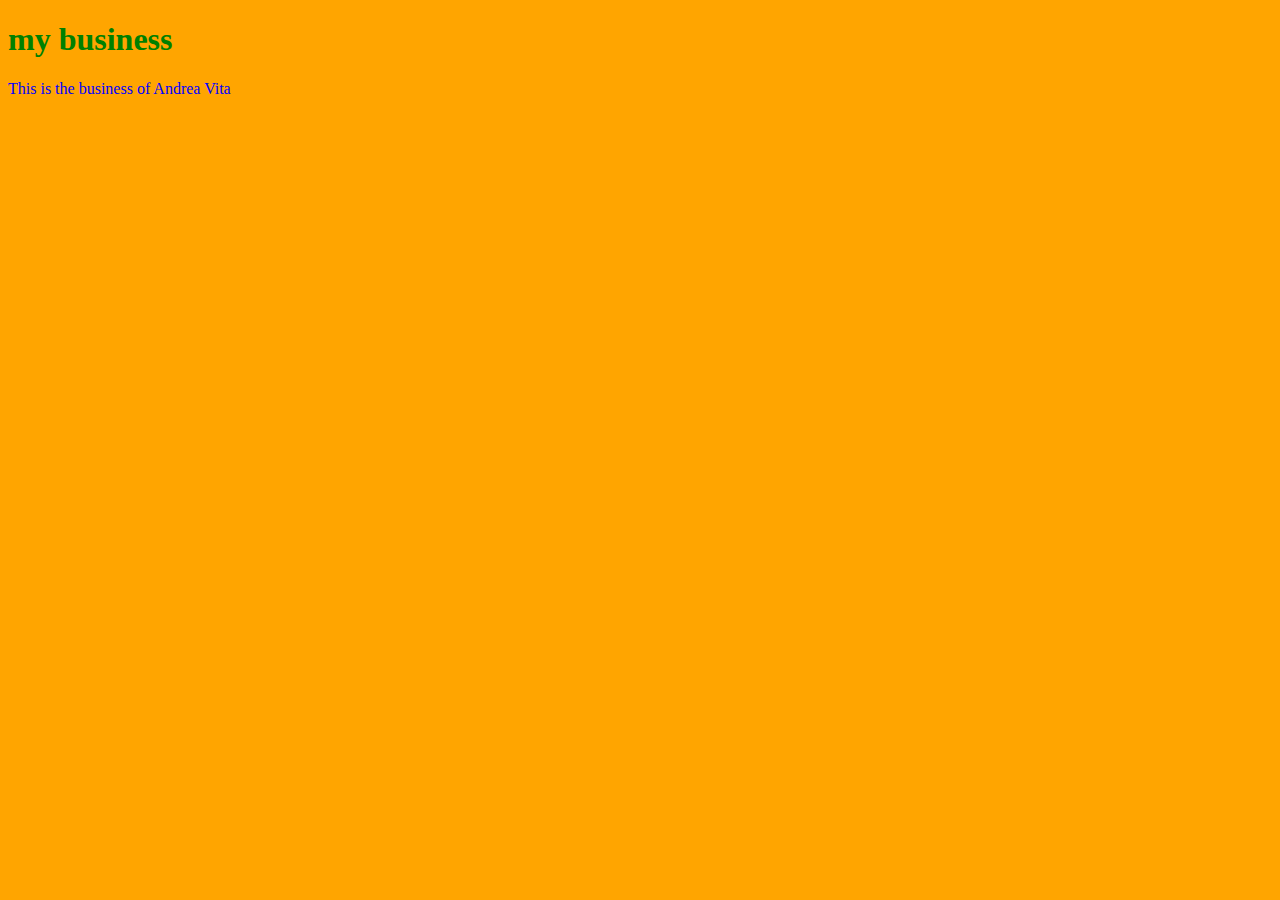
==== unit_1/index.html @ c2e59b65 "mockups" ====
<!DOCTYPE html>
<html>
<head>
	<title>my business</title>
	<link rel="stylesheet" type="text/css" href="css/main.css">
</head>
<body>
	<h1>my business</h1>
	<p>This is the business of Andrea Vita</p>
</body>
</html>
---- unit_1/css/main.css ----
body {
  background-color: orange;
}
h1 { 
  color: green;
}
p { 
  color:blue;
}
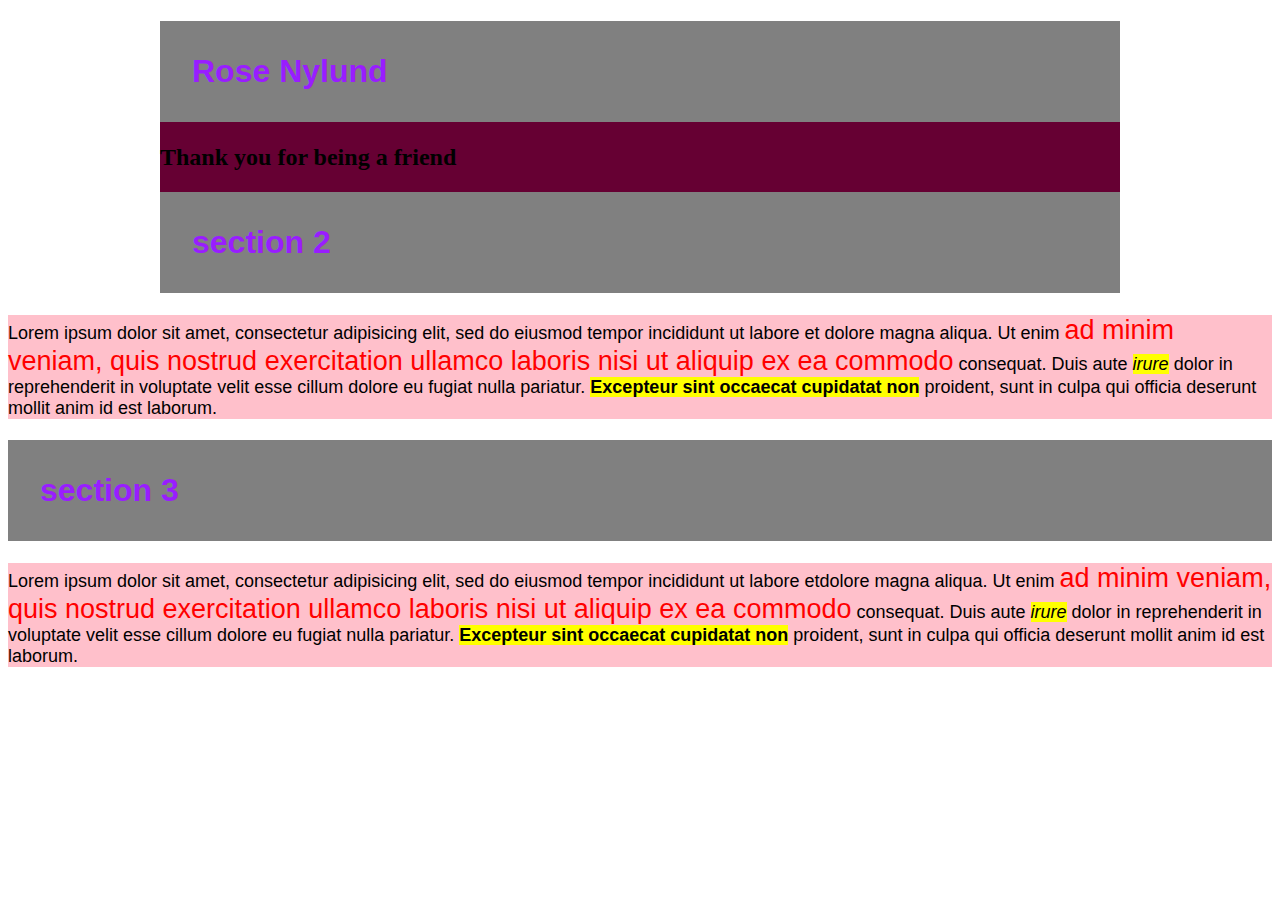
==== commit b0f81048: "unit 5" ====
--- a/unit_1/index.html
+++ b/unit_1/index.html
@@ -5,7 +5,28 @@
 	<link rel="stylesheet" type="text/css" href="css/main.css">
 </head>
 <body>
-	<h1>my business</h1>
-	<p>This is the business of Andrea Vita</p>
+	<div id="wrapper">
+		<header>
+			<h1>Rose Nylund</h1>
+			<h2>Thank you for being a friend</h2>
+		</header> 
+		
+			<h1>section 2</h1>
+		</div>
+	</div>
+
+		<div>
+			<p>Lorem ipsum dolor sit amet, consectetur adipisicing elit, sed do eiusmod tempor incididunt ut labore et dolore magna aliqua. Ut enim 
+			<span>ad minim veniam, quis nostrud exercitation ullamco laboris nisi ut aliquip ex ea commodo</span>
+			consequat. Duis aute <em>irure</em> dolor in reprehenderit in voluptate velit esse cillum dolore eu fugiat nulla pariatur. <strong>Excepteur sint occaecat cupidatat non</strong>
+			proident, sunt in culpa qui officia deserunt mollit anim id est laborum.</p>
+	
+		<div>
+			<h1>section 3</h1>
+			<p>Lorem ipsum dolor sit amet, consectetur adipisicing elit, sed do eiusmod tempor incididunt ut labore etdolore magna aliqua. Ut enim 
+			<span>ad minim veniam, quis nostrud exercitation ullamco laboris nisi ut aliquip ex ea commodo</span>
+			consequat. Duis aute <em>irure</em> dolor in reprehenderit in voluptate velit esse cillum dolore eu fugiat nulla pariatur. <strong>Excepteur sint occaecat cupidatat non</strong>
+			proident, sunt in culpa qui officia deserunt mollit anim id est laborum.</p>
+		</div>
 </body>
 </html>
--- a/unit_1/css/main.css
+++ b/unit_1/css/main.css
@@ -1,9 +1,45 @@
-body {
-  background-color: orange;
+h1 { 
+	font-family: 'Arial', sans-serif;
+	font-weight: bold;
+	background: gray;
+	padding: 1em;
+	text-decoration: none;
+	color: rgb(153,29,255);
 }
-h1 { 
-  color: green;
+#slogan {
+	font-style: italic;
 }
-p { 
-  color:blue;
+
+#wrapper {
+	background-color: #660033;
+	width: 960px;
+	margin: 0 auto;
 }
+
+p {
+	font-family: 'Arial', sans-serif;
+	background: pink;
+	font-size: 18px;
+}
+
+span {
+	color: red;
+	font-size: 1.5em;
+}
+
+strong, em {
+	background: yellow;
+}
+
+ul {
+    font-family: 'Arial', sans-serif;
+    list-style-type: none;
+    background: purple;
+}
+
+li{
+	font-family: 'Arial', sans-serif;
+	font-weight: bold;
+	background: purple;
+	display: inline;
+}
